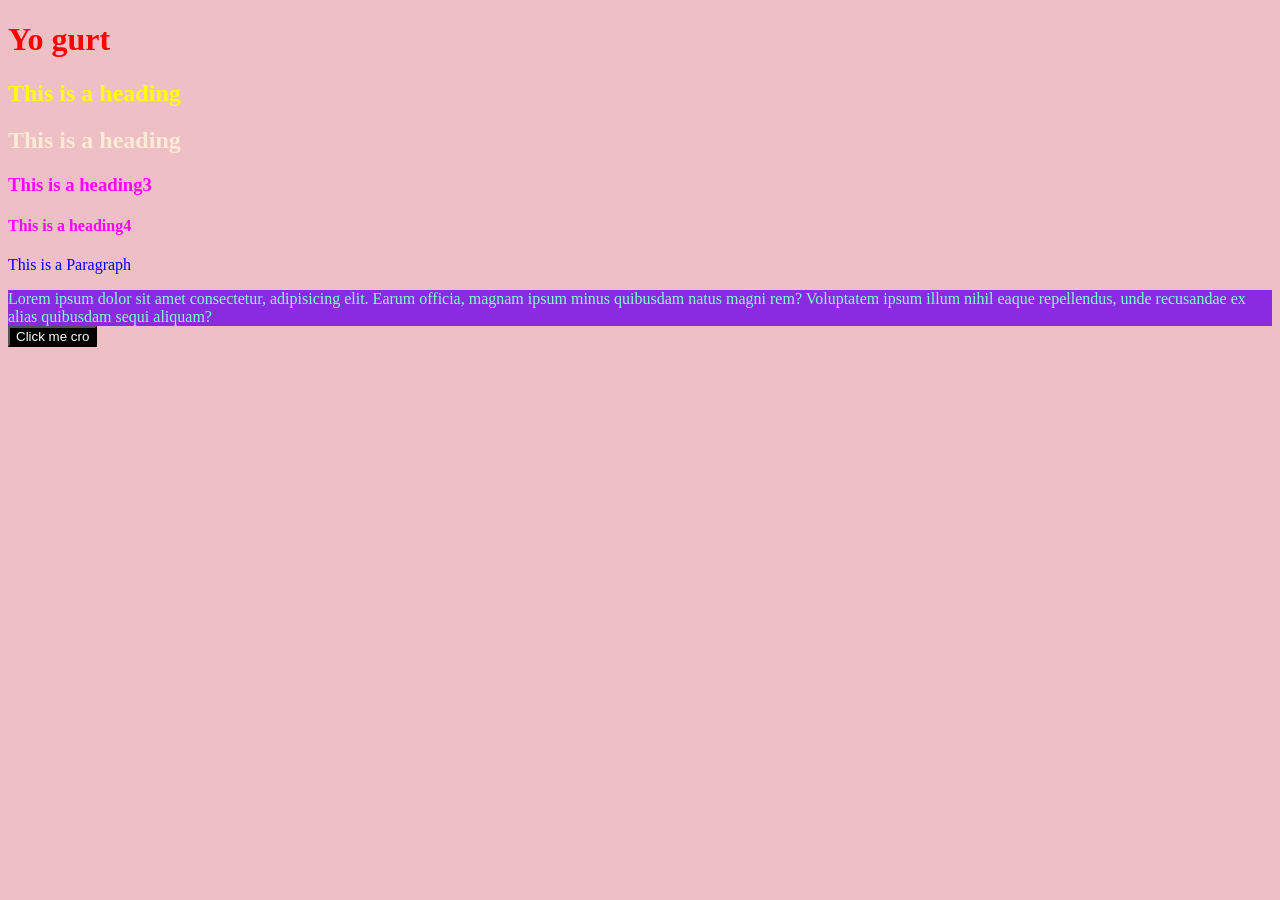
==== index.html @ 6dba0209 "Initial" ====
<!DOCTYPE html>
<html lang="en">
<head>
    <meta charset="UTF-8">
    <meta name="viewport" content="width=device-width, initial-scale=1.0">
    <title>CSS Level 1</title>

    <link rel="stylesheet" href="style.css">

    <style>
        p{
            color: blue;
        }
    </style>
</head>
<body>
    <h1 style="color: red;">
        Yo gurt
    </h1>
    <h2>This is a heading</h2>
    <h2 id="heading2">This is a heading</h2>
    <h3 class="heading3">This is a heading3</h3>
    <h4 class="heading3">This is a heading4</h4>
    <p>This is a Paragraph </p>

    <div id="box">
        Lorem ipsum dolor sit amet consectetur, adipisicing elit. Earum officia, magnam ipsum minus quibusdam natus magni rem? Voluptatem ipsum illum nihil eaque repellendus, unde recusandae ex alias quibusdam sequi aliquam?
        </div>
    <button>Click me cro </button>
</body>
</html>
---- style.css ----
*{
    color:rgb(0, 0, 0);
}
h1{
    color: red;
}
p{
    color: blue;
}
button{
    background-color:black;
    color:white;
}
body{
    background-color:rgb(239, 191, 198)
}
h2{
    color:#ffff00;
}
#heading2 {
    color:antiquewhite;
}
.heading3 {
    color:rgb(255, 0, 255);
}
#box{
    background-color: blueviolet;
    color: aquamarine;
}
<!-- color palette and coolor website for color inspiration -->
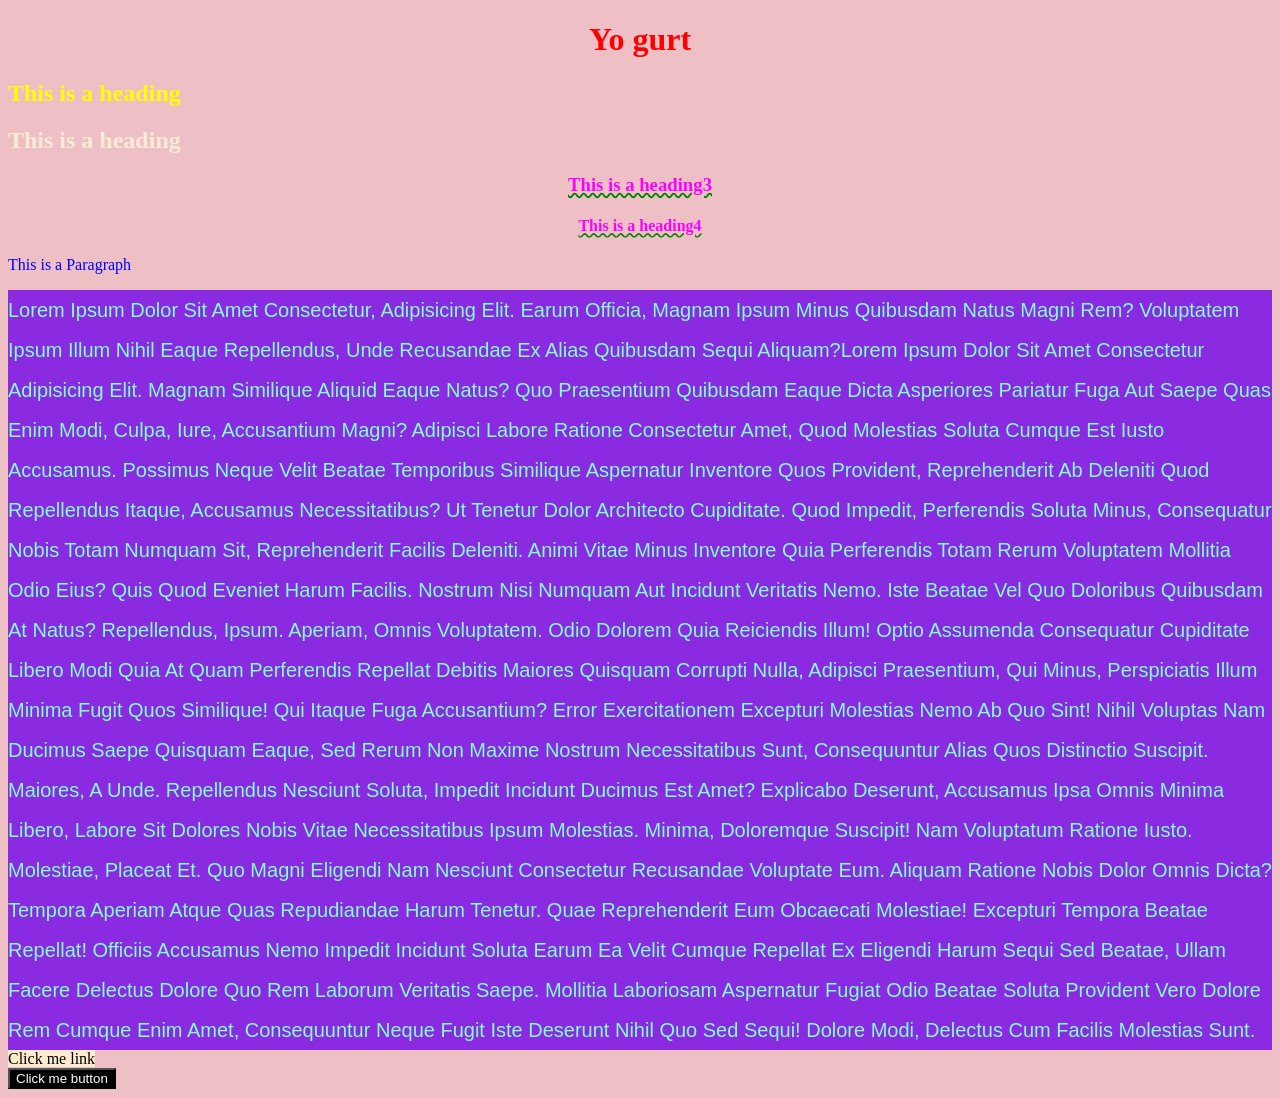
==== commit 3122463e: "Completed level1 and some practice" ====
--- a/index.html
+++ b/index.html
@@ -24,8 +24,19 @@
     <p>This is a Paragraph </p>
 
     <div id="box">
-        Lorem ipsum dolor sit amet consectetur, adipisicing elit. Earum officia, magnam ipsum minus quibusdam natus magni rem? Voluptatem ipsum illum nihil eaque repellendus, unde recusandae ex alias quibusdam sequi aliquam?
+        Lorem ipsum dolor sit amet consectetur, adipisicing elit. Earum officia, magnam ipsum minus quibusdam natus magni rem? Voluptatem ipsum illum nihil eaque repellendus, unde recusandae ex alias quibusdam sequi aliquam?Lorem ipsum dolor sit amet consectetur adipisicing elit. Magnam similique aliquid eaque natus? Quo praesentium quibusdam eaque dicta asperiores pariatur fuga aut saepe quas enim modi, culpa, iure, accusantium magni?
+        Adipisci labore ratione consectetur amet, quod molestias soluta cumque est iusto accusamus. Possimus neque velit beatae temporibus similique aspernatur inventore quos provident, reprehenderit ab deleniti quod repellendus itaque, accusamus necessitatibus?
+        Ut tenetur dolor architecto cupiditate. Quod impedit, perferendis soluta minus, consequatur nobis totam numquam sit, reprehenderit facilis deleniti. Animi vitae minus inventore quia perferendis totam rerum voluptatem mollitia odio eius?
+        Quis quod eveniet harum facilis. Nostrum nisi numquam aut incidunt veritatis nemo. Iste beatae vel quo doloribus quibusdam at natus? Repellendus, ipsum. Aperiam, omnis voluptatem. Odio dolorem quia reiciendis illum!
+        Optio assumenda consequatur cupiditate libero modi quia at quam perferendis repellat debitis maiores quisquam corrupti nulla, adipisci praesentium, qui minus, perspiciatis illum minima fugit quos similique! Qui itaque fuga accusantium?
+        Error exercitationem excepturi molestias nemo ab quo sint! Nihil voluptas nam ducimus saepe quisquam eaque, sed rerum non maxime nostrum necessitatibus sunt, consequuntur alias quos distinctio suscipit. Maiores, a unde.
+        Repellendus nesciunt soluta, impedit incidunt ducimus est amet? Explicabo deserunt, accusamus ipsa omnis minima libero, labore sit dolores nobis vitae necessitatibus ipsum molestias. Minima, doloremque suscipit! Nam voluptatum ratione iusto.
+        Molestiae, placeat et. Quo magni eligendi nam nesciunt consectetur recusandae voluptate eum. Aliquam ratione nobis dolor omnis dicta? Tempora aperiam atque quas repudiandae harum tenetur. Quae reprehenderit eum obcaecati molestiae!
+        Excepturi tempora beatae repellat! Officiis accusamus nemo impedit incidunt soluta earum ea velit cumque repellat ex eligendi harum sequi sed beatae, ullam facere delectus dolore quo rem laborum veritatis saepe.
+        Mollitia laboriosam aspernatur fugiat odio beatae soluta provident vero dolore rem cumque enim amet, consequuntur neque fugit iste deserunt nihil quo sed sequi! Dolore modi, delectus cum facilis molestias sunt.
         </div>
-    <button>Click me cro </button>
+    <a href="https://www.google.com">Click me link</a><br>
+    
+    <button>Click me button </button>
 </body>
 </html>
--- a/style.css
+++ b/style.css
@@ -3,6 +3,7 @@
 }
 h1{
     color: red;
+    text-align: center;
 }
 p{
     color: blue;
@@ -22,9 +23,24 @@
 }
 .heading3 {
     color:rgb(255, 0, 255);
+    text-align: center;
+    text-decoration: green wavy underline;
+    font-weight: 900;
 }
 #box{
     background-color: blueviolet;
     color: aquamarine;
+    text-align: left;
+    font-family: Arial, Helvetica, sans-serif;
+    font-size: 20px;
+    line-height: 40px;
+    text-transform: capitalize;
 }
-<!-- color palette and coolor website for color inspiration -->
+a{
+    text-decoration: none;
+    color:black;
+    background-color: blanchedalmond;
+}
+
+/* mdn website to learn about css and html and javascript and other web development languages*/
+/* color palette and coolor website for color inspiration*/
